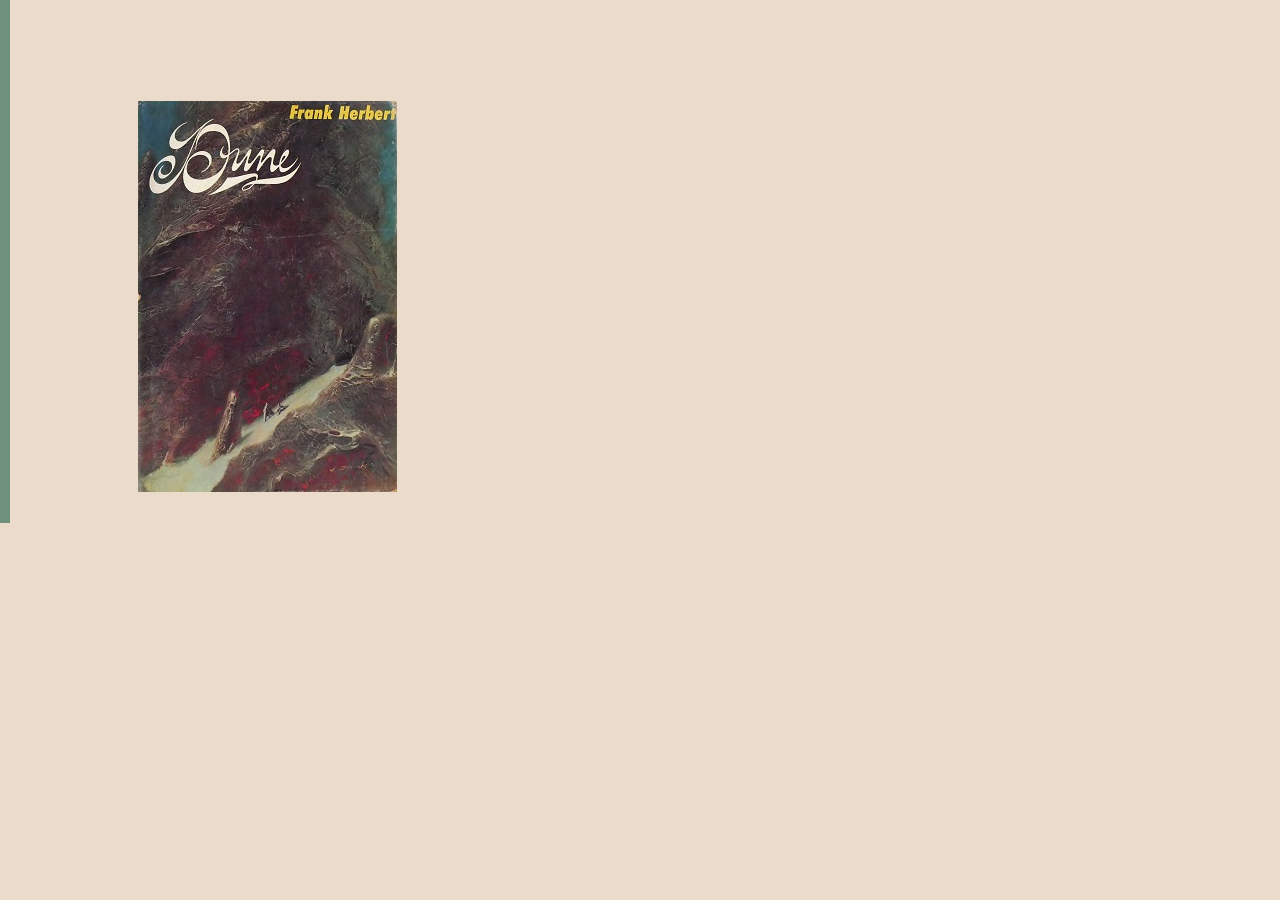
==== docs/index.html @ 7f68bc9a "Rename to docs to match github pages defaults" ====
<!doctype html>
<html lang="en" class="no-js">
    <head>

        <meta charset="utf-8">
        <meta name="viewport" content="width=device-width,initial-scale=1">
        <link rel="manifest" href="manifest.json">

        <link rel="canonical" href="https://repetitious.us/">

        <title>Dune by Frank Herbert 1965</title>

        <meta property="og:title" content="Dune by Frank Herbert">
        <meta property="og:description" content="A young man's journey through political conflict on a desert planet that holds the key to the universe's most valuable substance">
        <meta property="og:image" content="preview.jpg">
        <meta property="og:url" content="https://cowsay.github.com/dune-scroller">

        <script src="app.js" async></script>
        <link rel="stylesheet" href="app.css">
    </head>
    <body dir="ltr">
        <h1>
            <img src='preview.jpg' alt="Book Cover"/>
        </h1>
        <div class="content"></div>
    </body>
</html>
---- docs/app.css ----
:root {
    /* https://paletton.com/#uid=30A0u0k4ftn0mRD1TBP7no+bil4 */
    --base-color: #EADBCB;
    --text-color: #4F5573;
    --highlight-color: #70927C;
}

* {

    box-sizing: border-box;
}

* + * {
    box-sizing: border-box;
    margin: 16px auto;
    padding: 0;
}

html {
    padding: 0;
    margin: 0;
    height: 100%;
    overflow-y: scroll;
}

body {
    background-color: var(--base-color);
    color: var(--text-color);
    padding: 0 10%;
    margin: 0;
    font-family: serif;
    font-size: 16px;
    border-left: 10px solid var(--highlight-color);
}

h1 {
    font-family: serif;
    font-size: 10vw;
    padding-top: 10%;
    margin-top: 0;
    text-shadow: 0px 0px 2px #888;
}

.content {
    white-space: pre-line;
    line-height: 2;
    text-align: justify;
}
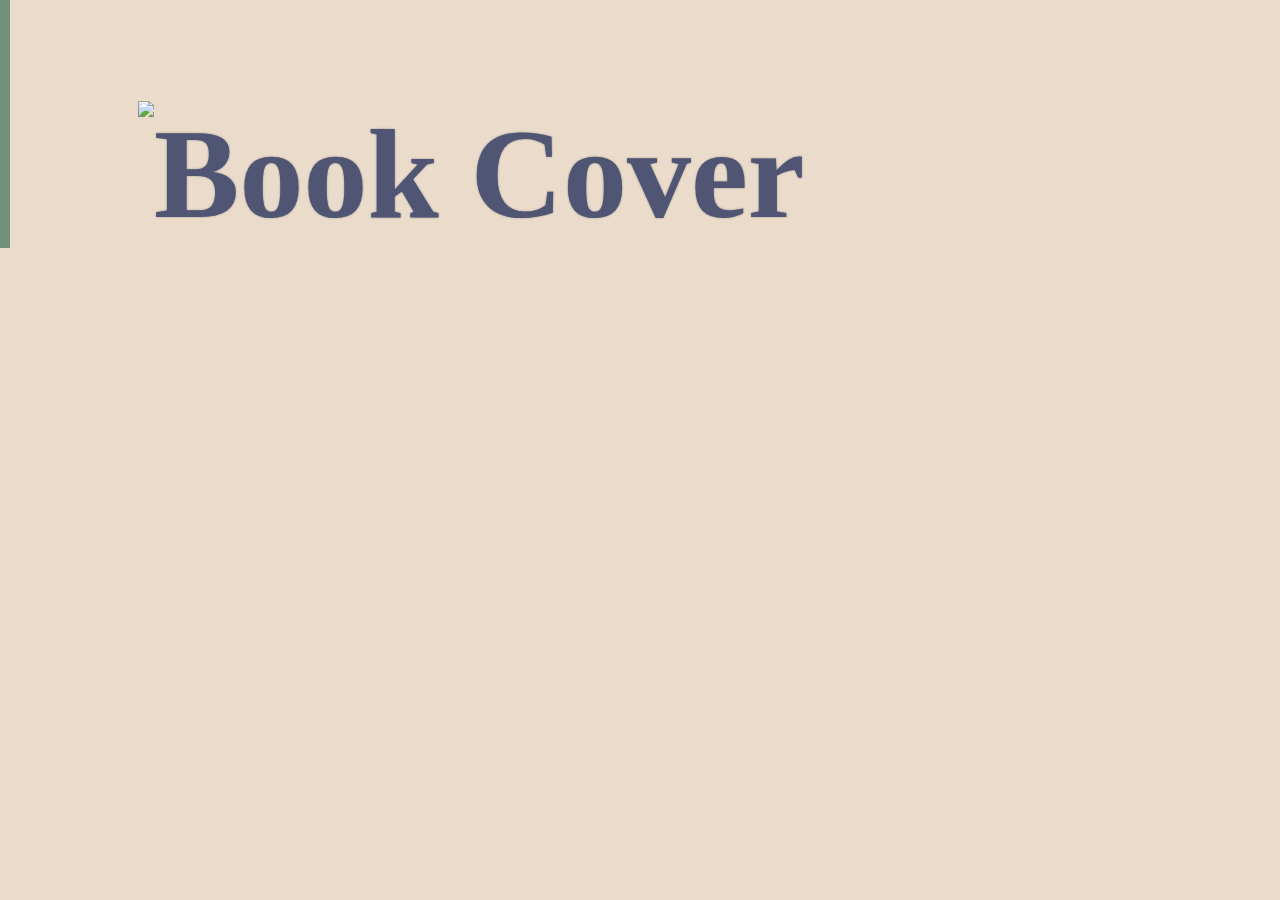
==== commit 9e1c65c4: "Fix broken link" ====
--- a/docs/index.html
+++ b/docs/index.html
@@ -6,14 +6,14 @@
         <meta name="viewport" content="width=device-width,initial-scale=1">
         <link rel="manifest" href="manifest.json">
 
-        <link rel="canonical" href="https://repetitious.us/">
+        <link rel="canonical" href="https://thechickencow.github.com/dune-scroller">
 
         <title>Dune by Frank Herbert 1965</title>
 
         <meta property="og:title" content="Dune by Frank Herbert">
         <meta property="og:description" content="A young man's journey through political conflict on a desert planet that holds the key to the universe's most valuable substance">
-        <meta property="og:image" content="preview.jpg">
-        <meta property="og:url" content="https://cowsay.github.com/dune-scroller">
+        <meta property="og:image" content="https://upload.wikimedia.org/wikipedia/en/d/de/Dune-Frank_Herbert_%281965%29_First_edition.jpg">
+        <meta property="og:url" content="https://thechickencow.github.com/dune-scroller">
 
         <script src="app.js" async></script>
         <link rel="stylesheet" href="app.css">
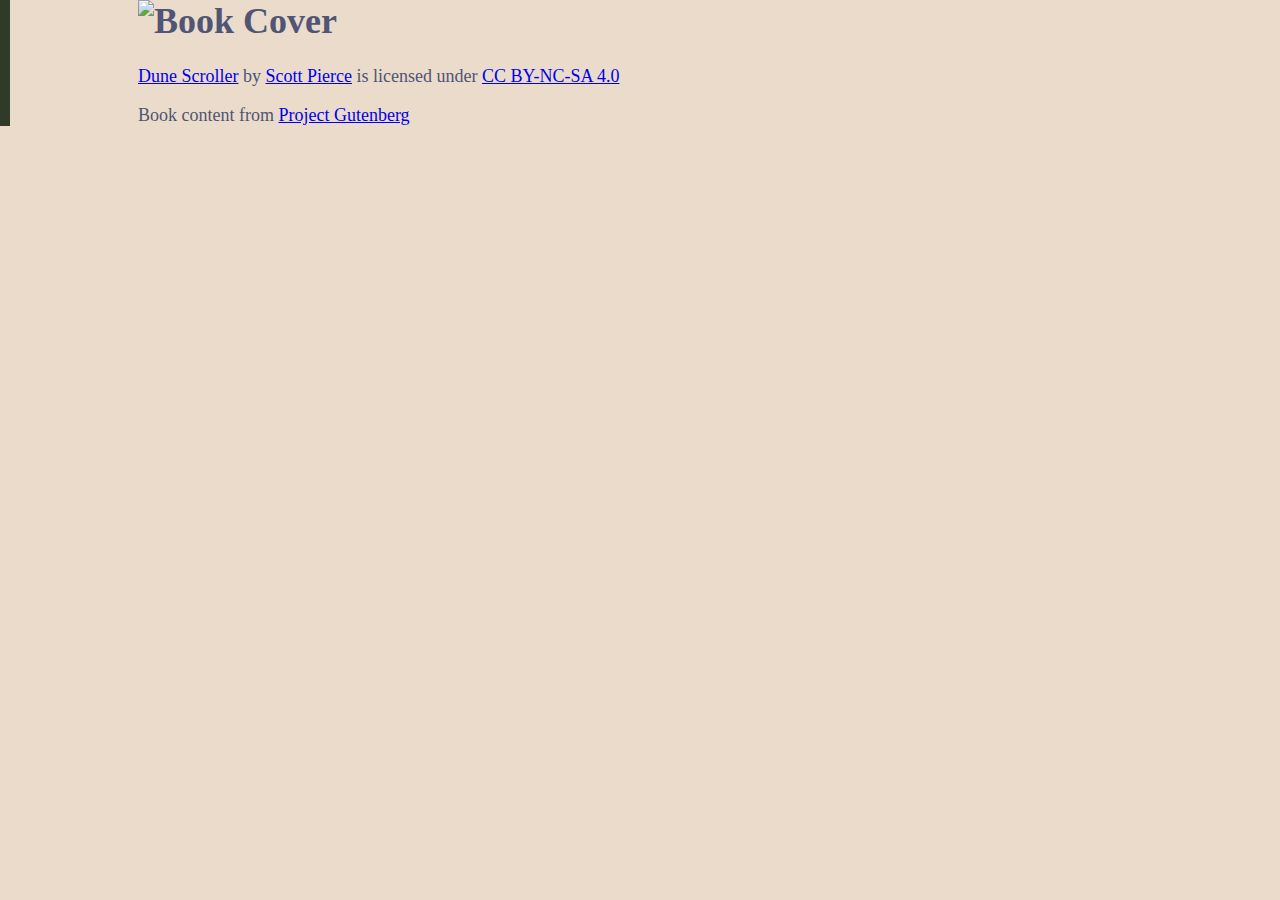
==== commit cb151d6e: "Switch book to The Dune Country" ====
--- a/docs/index.html
+++ b/docs/index.html
@@ -8,11 +8,11 @@
 
         <link rel="canonical" href="https://thechickencow.github.com/dune-scroller">
 
-        <title>Dune by Frank Herbert 1965</title>
+        <title>THE DUNE COUNTRY By EARL H. REED</title>
 
-        <meta property="og:title" content="Dune by Frank Herbert">
-        <meta property="og:description" content="A young man's journey through political conflict on a desert planet that holds the key to the universe's most valuable substance">
-        <meta property="og:image" content="https://upload.wikimedia.org/wikipedia/en/d/de/Dune-Frank_Herbert_%281965%29_First_edition.jpg">
+        <meta property="og:title" content="THE DUNE COUNTRY By EARL H. REED">
+        <meta property="og:description" content="This isn't the Dune you're thinking of. That one isn't public domain, yet.">
+        <meta property="og:image" content="https://www.gutenberg.org/cache/epub/58330/pg58330.cover.medium.jpg">
         <meta property="og:url" content="https://thechickencow.github.com/dune-scroller">
 
         <script src="app.js" async></script>
@@ -20,8 +20,18 @@
     </head>
     <body dir="ltr">
         <h1>
-            <img src='preview.jpg' alt="Book Cover"/>
+            <img src='https://www.gutenberg.org/cache/epub/58330/pg58330.cover.medium.jpg' alt="Book Cover"/>
         </h1>
         <div class="content"></div>
+        <footer>
+            <p>
+                <a href="https://ddrscott.github.io/dune-scroller/">Dune Scroller</a> by
+                <a href="https://github.com/ddrscott">Scott Pierce</a> is licensed under
+                <a href="https://creativecommons.org/licenses/by-nc-sa/4.0/">CC BY-NC-SA 4.0</a>
+            </p>
+            <p>
+                Book content from <a href="https://www.gutenberg.org/ebooks/58330">Project Gutenberg</a>
+            </p>
+        </footer>
     </body>
 </html>
--- a/docs/app.css
+++ b/docs/app.css
@@ -2,47 +2,26 @@
     /* https://paletton.com/#uid=30A0u0k4ftn0mRD1TBP7no+bil4 */
     --base-color: #EADBCB;
     --text-color: #4F5573;
-    --highlight-color: #70927C;
-}
-
-* {
-
-    box-sizing: border-box;
-}
-
-* + * {
-    box-sizing: border-box;
-    margin: 16px auto;
-    padding: 0;
-}
-
-html {
-    padding: 0;
-    margin: 0;
-    height: 100%;
-    overflow-y: scroll;
+    --highlight-color: #2F3A29;
 }
 
 body {
     background-color: var(--base-color);
     color: var(--text-color);
-    padding: 0 10%;
+    padding: 0 10vw;
     margin: 0;
     font-family: serif;
-    font-size: 16px;
+    font-size: 18px;
     border-left: 10px solid var(--highlight-color);
 }
 
 h1 {
-    font-family: serif;
-    font-size: 10vw;
-    padding-top: 10%;
     margin-top: 0;
-    text-shadow: 0px 0px 2px #888;
 }
 
 .content {
+    font-size: 1.75vw;
+    font-family: monospace;
     white-space: pre-line;
-    line-height: 2;
-    text-align: justify;
+    line-height: 1.75;
 }
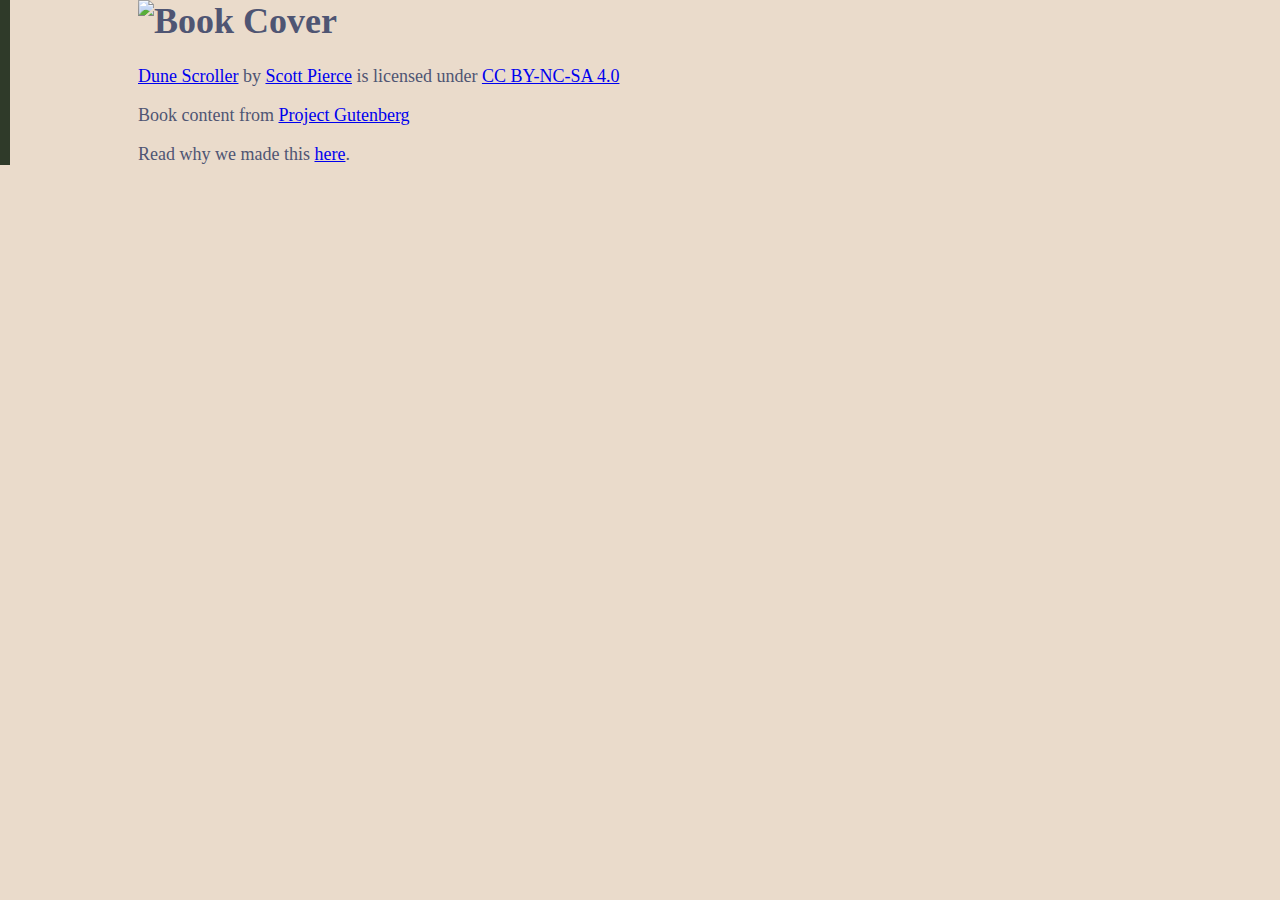
==== commit c44f7a20: "Update docs" ====
--- a/docs/index.html
+++ b/docs/index.html
@@ -32,6 +32,9 @@
             <p>
                 Book content from <a href="https://www.gutenberg.org/ebooks/58330">Project Gutenberg</a>
             </p>
+            <p>
+                Read why we made this <a href="https://ddrscott.github.io/blog/2023/how-to-make-a-website-via-github">here</a>.
+            </p>
         </footer>
     </body>
 </html>
